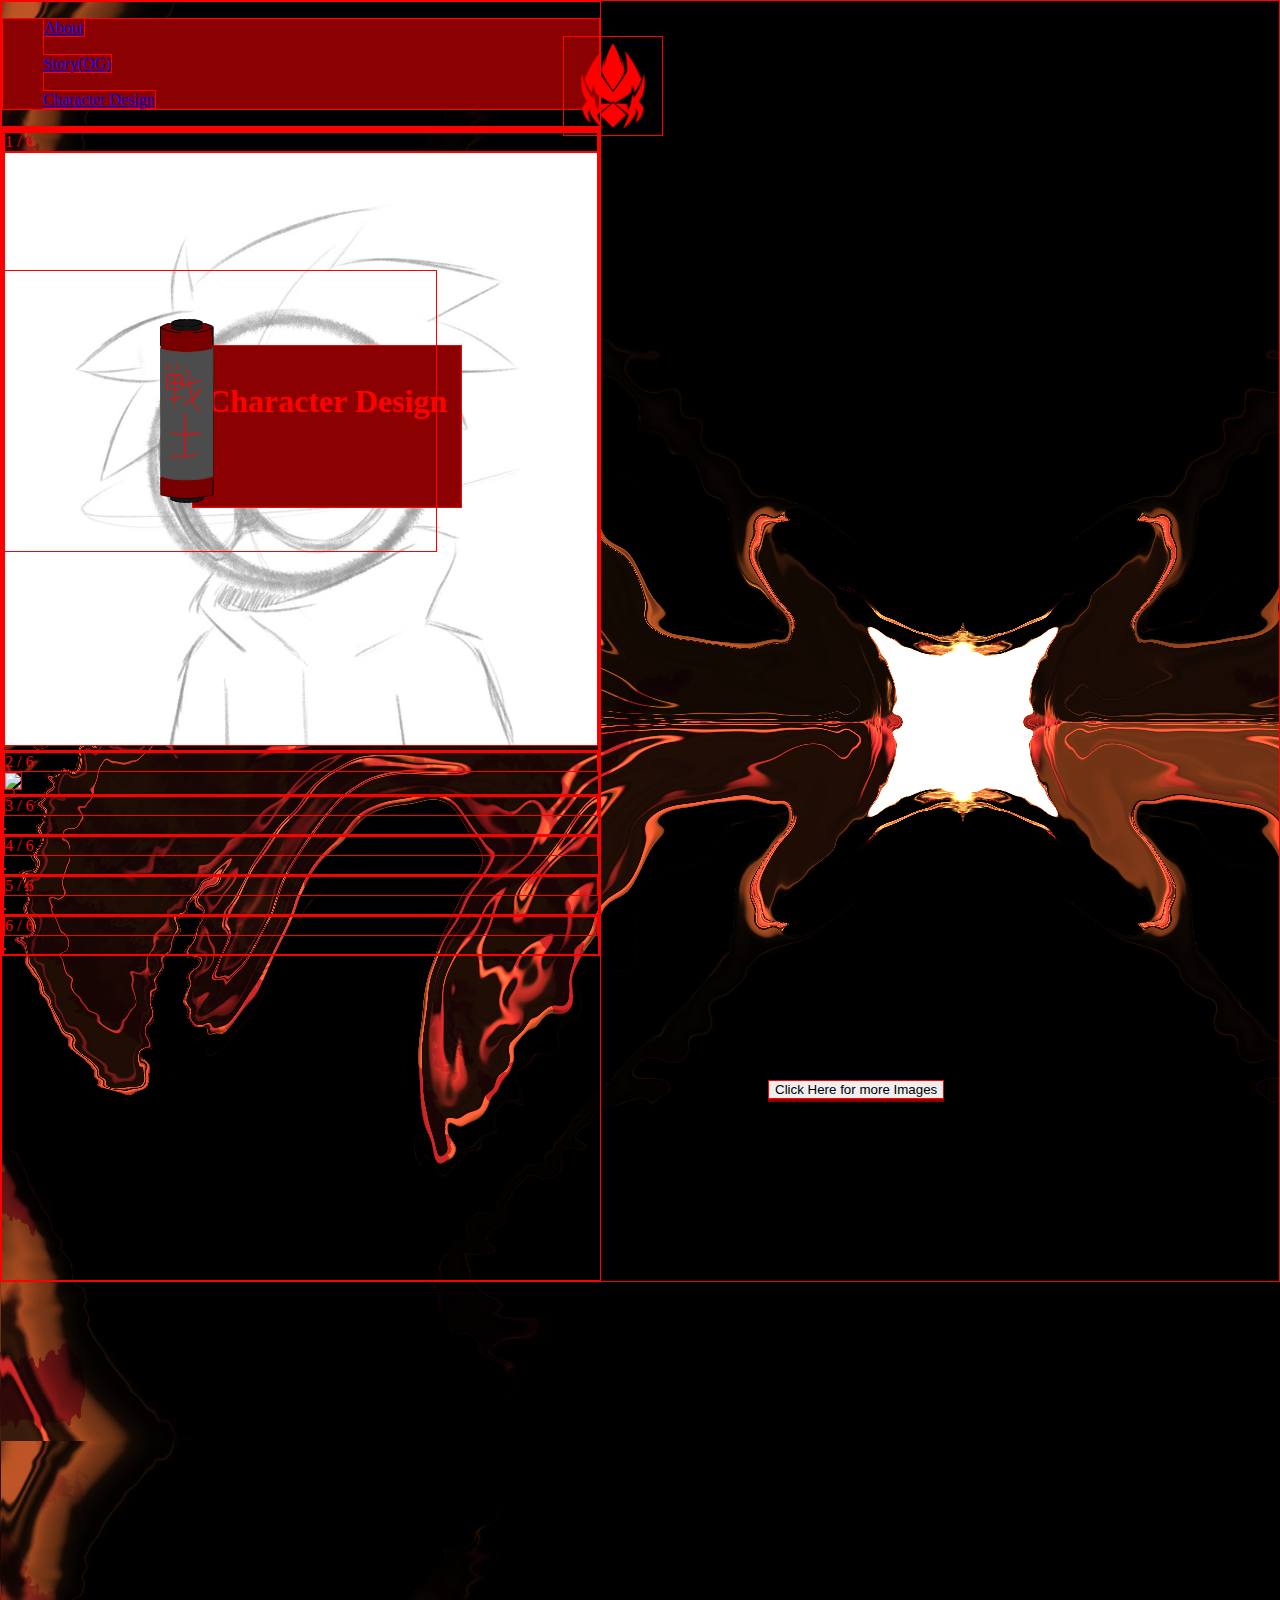
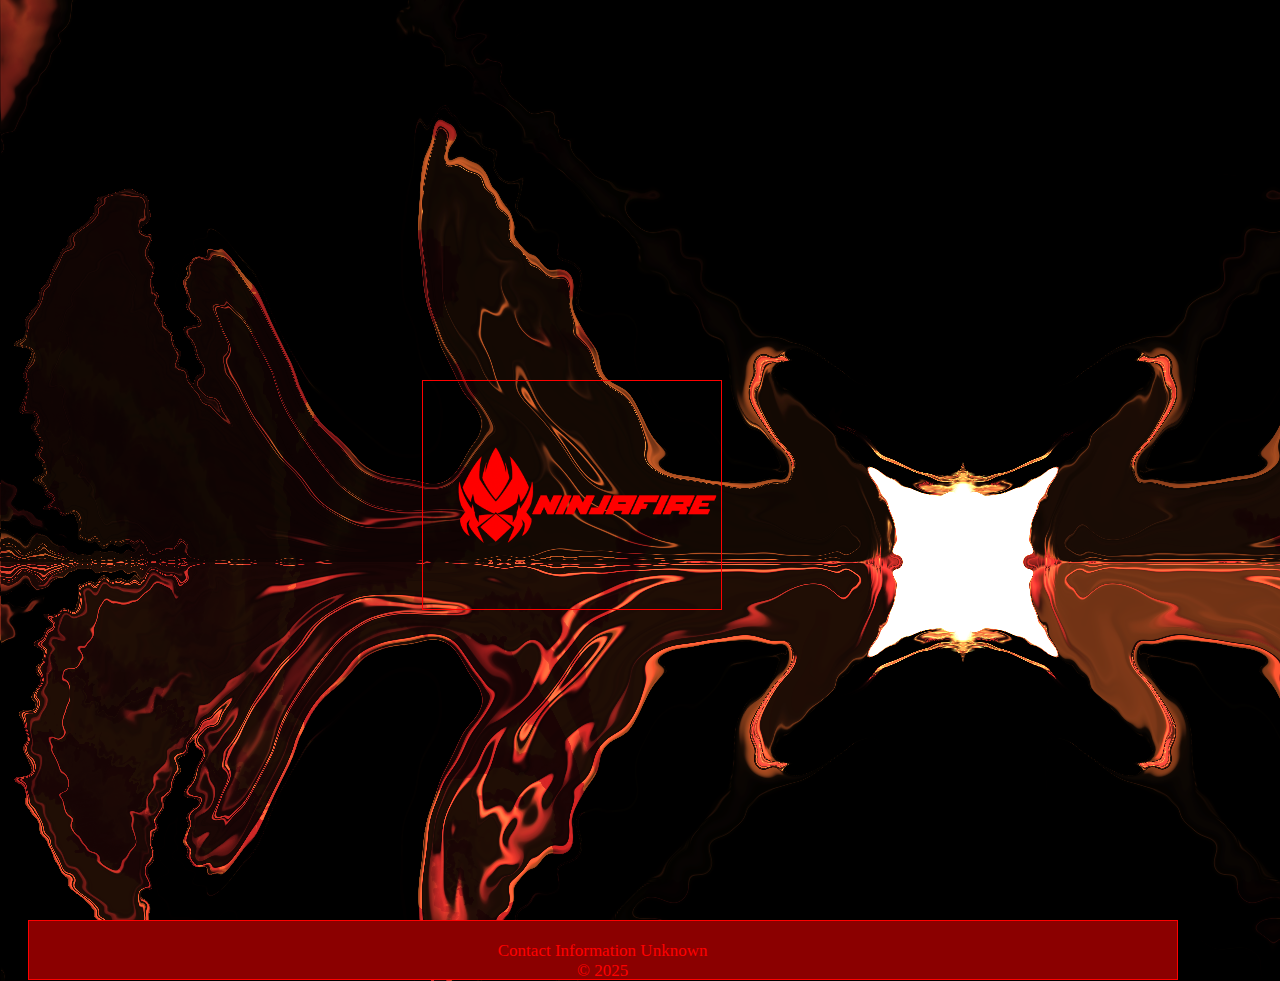
==== secondpage.html @ 98c7e497 "Add files via upload" ====
<!DOCTYPE html>
<html lang="en">
<head>
    <meta charset="UTF-8">
    <meta name="viewport" content="width=device-width, initial-scale=1.0">
    <title>Character Design | NinjaFire</title>
    
    <link rel="icon" type="image/x-icon" href="images/favicon.ico">
    
    <link rel="stylesheet" href="css/style_unknown.css">

<script src="./js/script25.js">   
</script>



<button class="button">Click Here for more Images</button>

<ul>
    <a href="#about">About</br></a>
    <a href="#story(og)"><br>Story(OG)</br></a>
    <a href="#characterdesign"><br>Character Design</br></a>
</ul>

   
</head>
<style>



#N1NJ4F123 {

border-image-source: url(https://i.ibb.co/Xx3QbT5n/Ninja-Fire-Logo-Name.png);
background-size: 100vw 100vh;
position: absolute;
top: 220vh;
left: 33vw;

width: 300px;
height: 230px;
}

#Logo {
    border-image-source: url(https://i.ibb.co/NdSmqXSh/Prototype-Ninja-Fire-Website-Logo2-0.png);
    width: 100px;
    position: absolute;
    top: 4vh;
    left: 44vw;
}
    
/* Sidebar Style: Shinobi Scroll*/
#Scroll {
    border-image: url(https://i.ibb.co/Psf630Kz/Scroll-of-The-Ninja-Fire.png);
    width: 500px;
    
        position: absolute;
        position: absolute;
    
    top: 30vh;
    left: -4.9vw;
    
}

h1  {
    
    text-align: center;
    position: absolute;
    font-family:Bahnschrift ;
    font-size: xx-large;
    color: red;
    background-color: darkred;

    top: 36vh;
    left: 15vw;
    
            width: 270px;
            height: 162.9px;

            
            
}
    
p {
    position: absolute;
    font-family: Bahnschrift;
    margin: 40% ;
}


</style>
<body>
    
                <div id="intro" class="intro"></div>
                <div id="main-content" class="hidden"></div>

    <h1><br>Character Design</br></h1>

        

                <!-- Container for the Image Gallery -->
                 <div class="container">

                    <!-- Full-width images with number-->
                    <div class="mySlides">
                        <div class="numbertext">1 / 6</div>
                        <img src="images/N1NJ4F123-23COV323D.jpg" style="width: 100%;">
                    </div>


                    <div class="mySlides">
                        <div class="numbertext">2 / 6</div>
                        <img src="images/" style="width: 100%;">
                    </div>



                    <div class="mySlides">
                        <div class="numbertext">3 / 6</div>
                        <img src="" style="width: 100%;">
                    </div>


                    <div class="mySlides">
                        <div class="numbertext">4 / 6</div>
                        <img src="" style="width: 100%;">
                    </div>


                    <div class="mySlides">
                        <div class="numbertext">5 / 6</div>
                        <img src="" style="width: 100%;">
                    </div>


                    <div class="mySlides">
                        <div class="numbertext">6 / 6</div>
                        <img src="" style="width: 100%;">
                    </div>


                    
                 </div>
        


            <img id="Scroll" src="images/Scroll of The NinjaFire.png">

    <img id="N1NJ4F123" src="images/NinjaFire_LogoName.png">
    <img id="Logo" src="images/Prototype NinjaFire Website Logo2_0.png">



    
<footer id="bottomBar"><br>Contact Information Unknown</br> &copy; 2025</footer>

</body>
</html>
---- css/style_unknown.css ----
* {
    box-sizing: border-box;
    border: 1px solid red
}

body    {
    background:url(../images/N1NJ4F123_Artwork.png);
    
    width: 600px; height: 1280px;
margin: 0;
font-family: agora;
color: red;
}

footer {
    position: absolute;
    text-align: center;
    padding: 0px;
    background-color: darkred;
    color: red;
width: 1150px;
height: 60px;
    top:280vh;
    right: 8vw;
    z-index: 2;

    font-family: Agora;
    font-size: 17px;
}





.button {
    position: absolute;
    top: 120vh ;
    margin-bottom: 20px;
    left: 60vw ;
    cursor: pointer;
    box-shadow: 0 3px darkred;
}

.button:hover {
    background-color: brown;
}

.button:active {
    background-color: red;
    box-shadow: 0 3px darkgray;
    transform: translateY(4px);
  }

ul    {
    display: block;
    background-color: darkred;

}
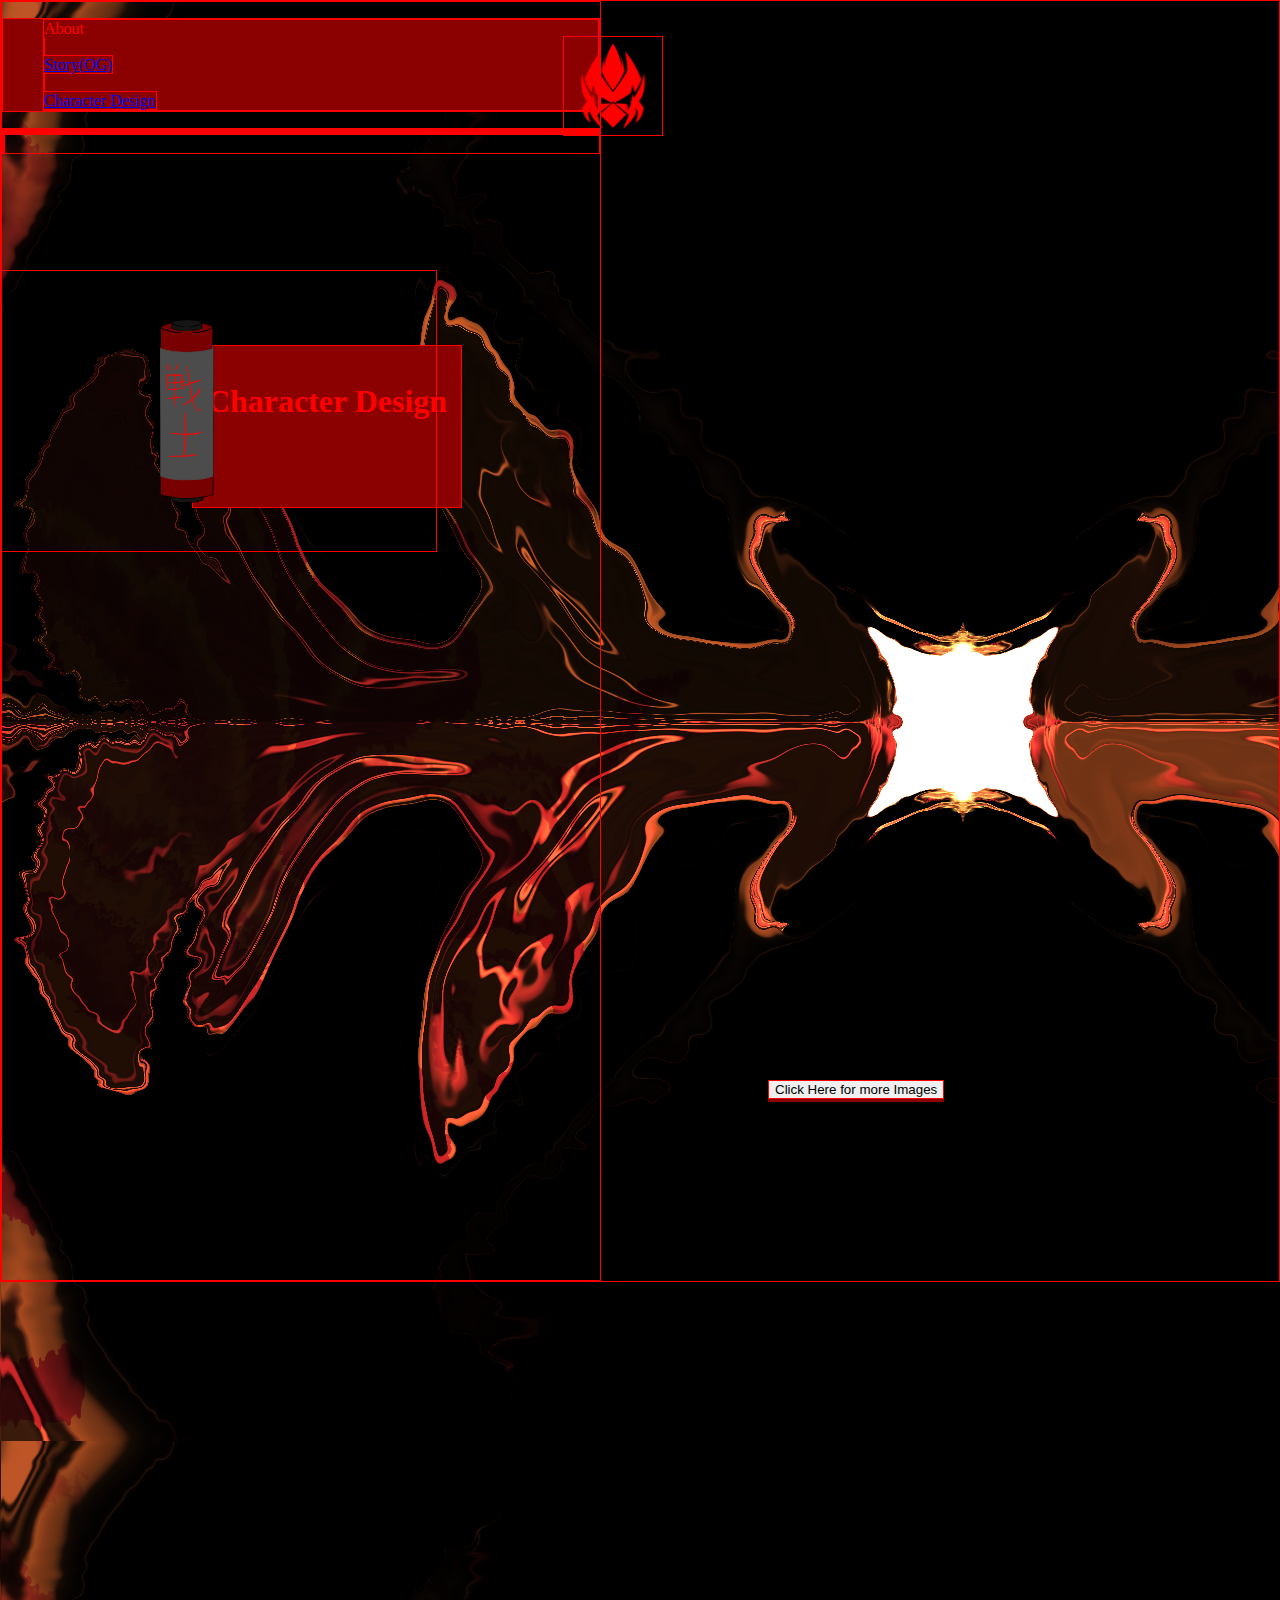
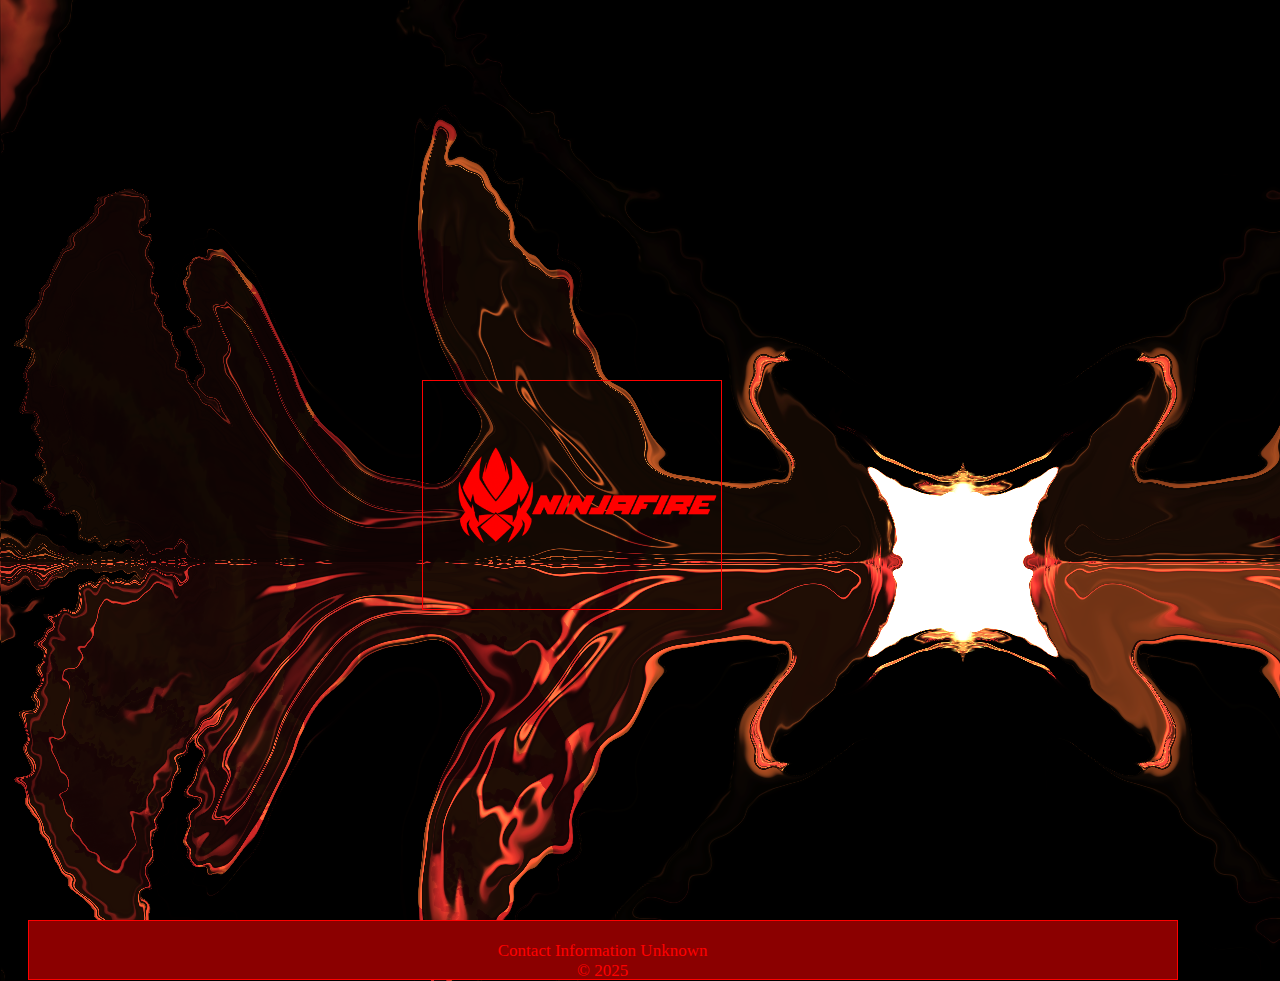
==== commit 44166e6d: "Add files via upload" ====
--- a/secondpage.html
+++ b/secondpage.html
@@ -17,9 +17,9 @@
 <button class="button">Click Here for more Images</button>
 
 <ul>
-    <a href="#about">About</br></a>
-    <a href="#story(og)"><br>Story(OG)</br></a>
-    <a href="#characterdesign"><br>Character Design</br></a>
+    <div class="sidebar"<a href="index.html">About</br></a>
+    <a href="thirdpage.html"><br>Story(OG)</br></a>
+    <a href="characterdesign"><br>Character Design</br></a>
 </ul>
 
    
@@ -98,44 +98,11 @@
         
 
                 <!-- Container for the Image Gallery -->
-                 <div class="container">
+                 <div class="gallery">
+                    <div class="gallery-item">
 
                     <!-- Full-width images with number-->
-                    <div class="mySlides">
-                        <div class="numbertext">1 / 6</div>
-                        <img src="images/N1NJ4F123-23COV323D.jpg" style="width: 100%;">
-                    </div>
-
-
-                    <div class="mySlides">
-                        <div class="numbertext">2 / 6</div>
-                        <img src="images/" style="width: 100%;">
-                    </div>
-
-
-
-                    <div class="mySlides">
-                        <div class="numbertext">3 / 6</div>
-                        <img src="" style="width: 100%;">
-                    </div>
-
-
-                    <div class="mySlides">
-                        <div class="numbertext">4 / 6</div>
-                        <img src="" style="width: 100%;">
-                    </div>
-
-
-                    <div class="mySlides">
-                        <div class="numbertext">5 / 6</div>
-                        <img src="" style="width: 100%;">
-                    </div>
-
-
-                    <div class="mySlides">
-                        <div class="numbertext">6 / 6</div>
-                        <img src="" style="width: 100%;">
-                    </div>
+            
 
 
                     
@@ -146,8 +113,10 @@
             <img id="Scroll" src="images/Scroll of The NinjaFire.png">
 
     <img id="N1NJ4F123" src="images/NinjaFire_LogoName.png">
+   
+   <a href="index.html">
     <img id="Logo" src="images/Prototype NinjaFire Website Logo2_0.png">
-
+</a>
 
 
     
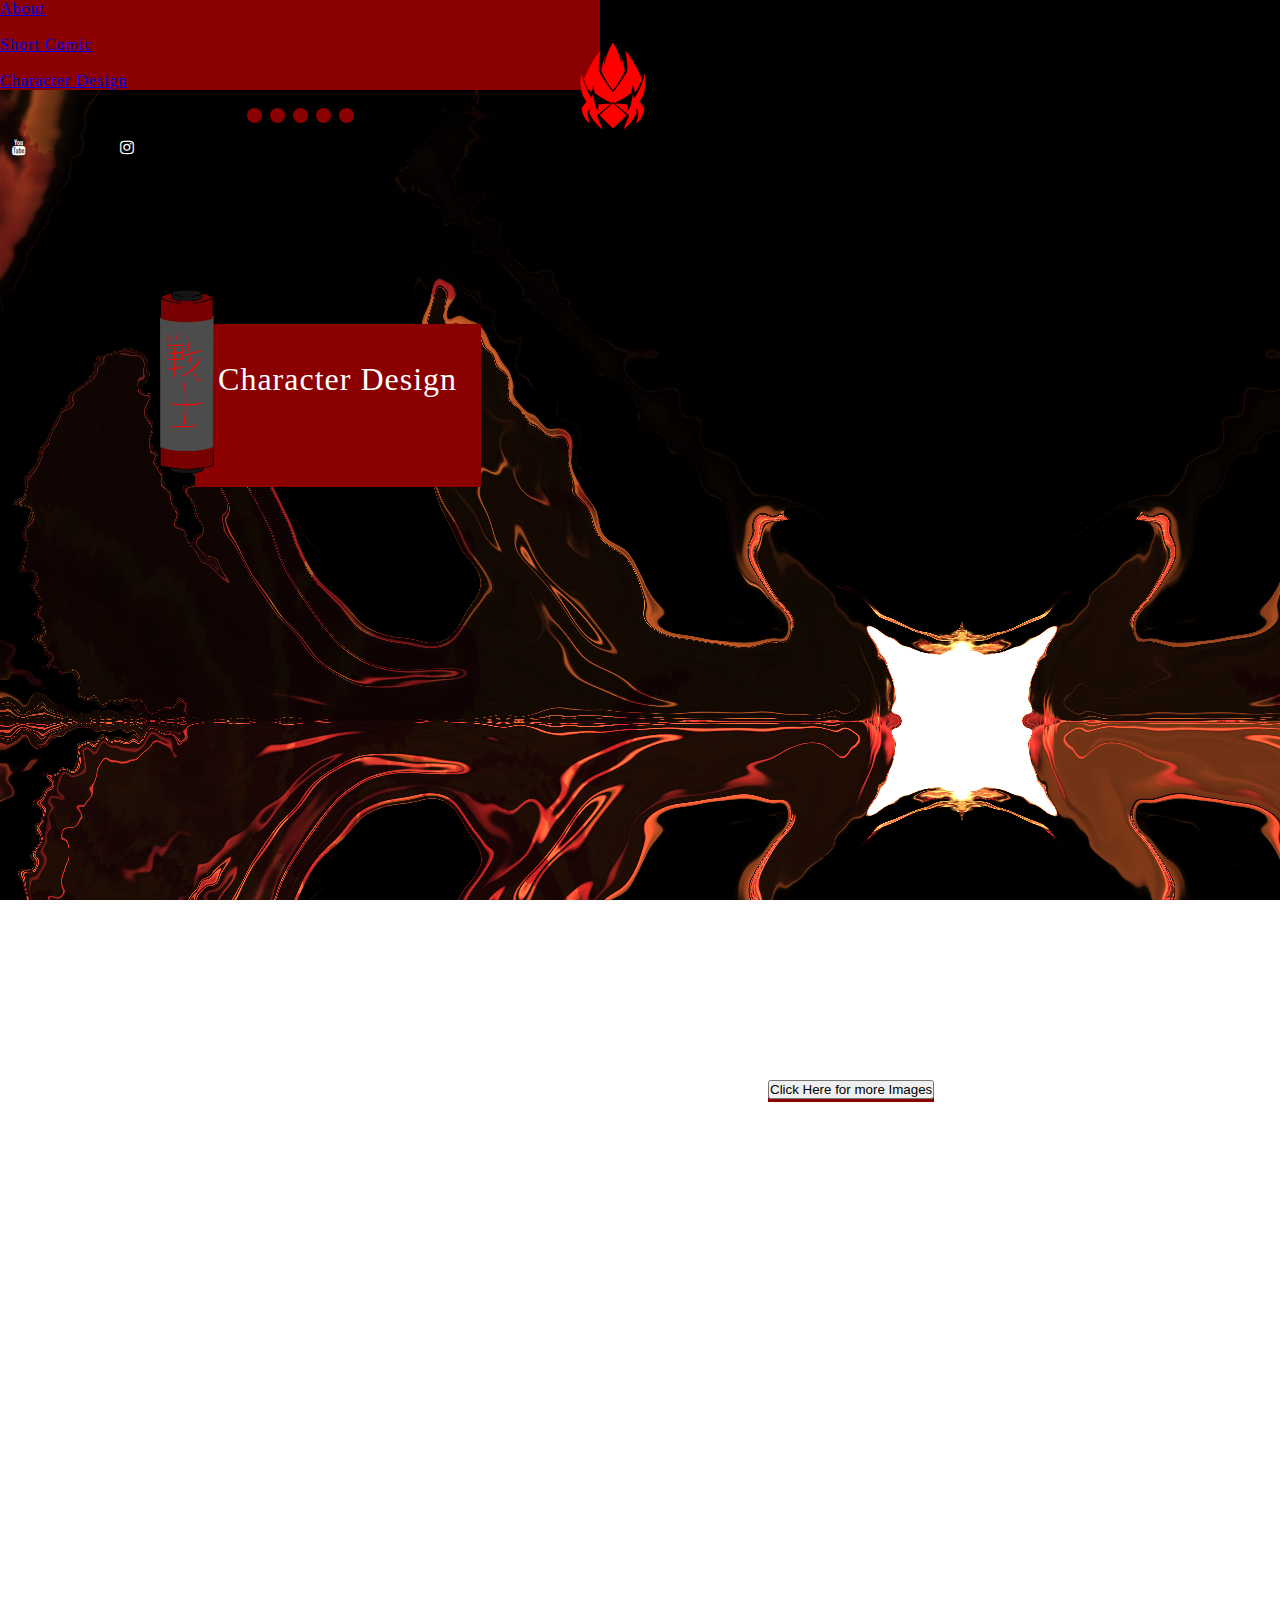
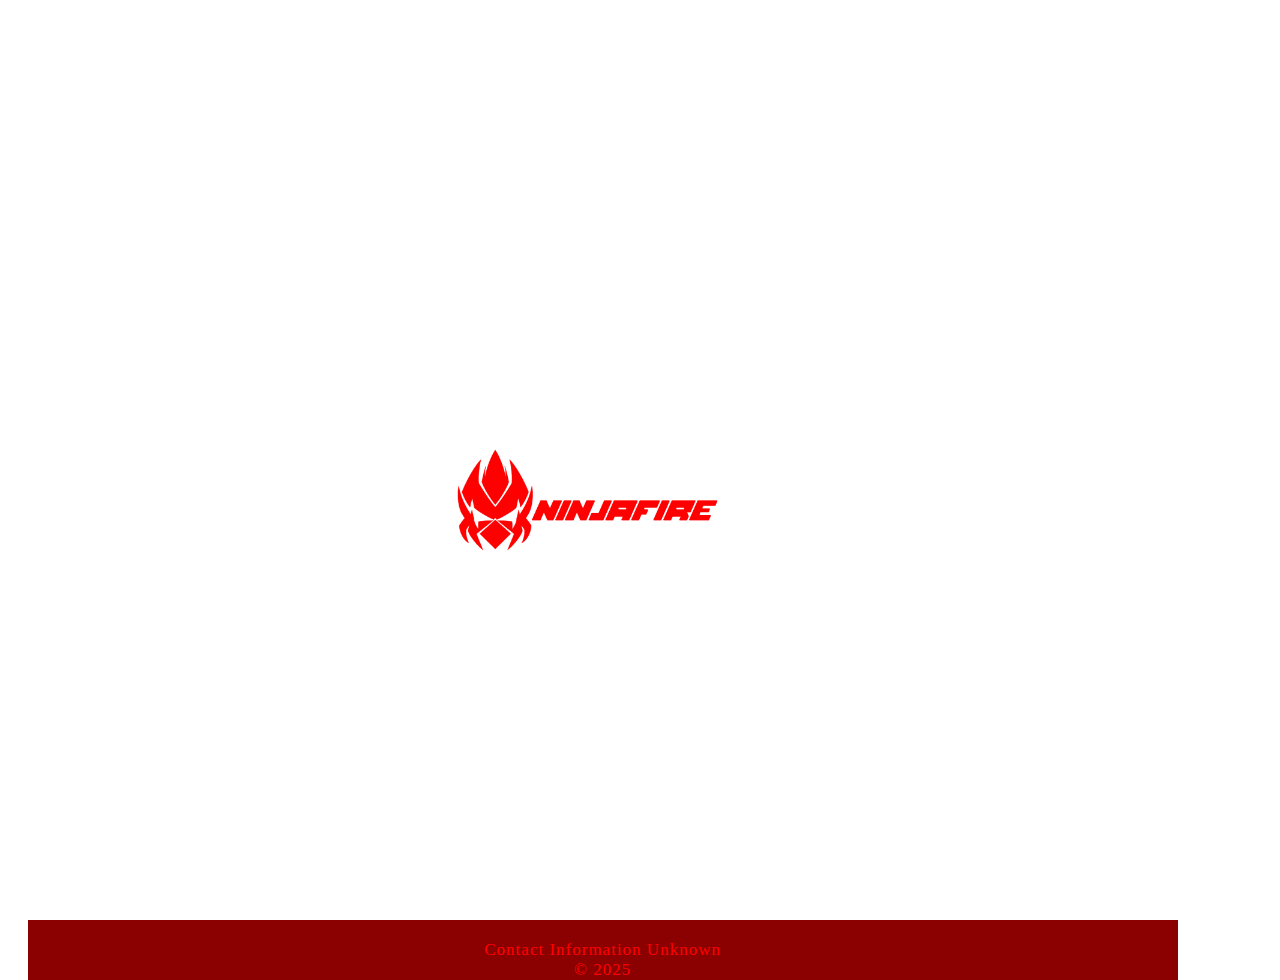
==== commit 962e4b09: "Add files via upload" ====
--- a/secondpage.html
+++ b/secondpage.html
@@ -9,6 +9,8 @@
     
     <link rel="stylesheet" href="css/style_unknown.css">
 
+    <link rel="stylesheet" href="https://cdnjs.cloudflare.com/ajax/libs/font-awesome/4.7.0/css/font-awesome.min.css">
+
 <script src="./js/script25.js">   
 </script>
 
@@ -17,8 +19,8 @@
 <button class="button">Click Here for more Images</button>
 
 <ul>
-    <div class="sidebar"<a href="index.html">About</br></a>
-    <a href="thirdpage.html"><br>Story(OG)</br></a>
+    <div class="sidebar"><a href="index.html">About</a></div>
+    <a href="thirdpage.html"><br>Short Comic</br></a>
     <a href="characterdesign"><br>Character Design</br></a>
 </ul>
 
@@ -37,7 +39,7 @@
 left: 33vw;
 
 width: 300px;
-height: 230px;
+height: 240px;
 }
 
 #Logo {
@@ -56,27 +58,29 @@
         position: absolute;
         position: absolute;
     
-    top: 30vh;
+    top: 26.8vh;
     left: -4.9vw;
-    
+    object-fit: contain;
 }
 
 h1  {
     
     text-align: center;
     position: absolute;
-    font-family:Bahnschrift ;
+    font-family:Agora;
+    letter-spacing:1px;
     font-size: xx-large;
-    color: red;
+    font-weight: normal;
+    color: white;
     background-color: darkred;
 
     top: 36vh;
-    left: 15vw;
-    
-            width: 270px;
+    left: 15.2vw;
+    
+            width: 286px;
             height: 162.9px;
 
-            
+            object-fit: contain;
             
 }
     
@@ -86,7 +90,47 @@
     margin: 40% ;
 }
 
-
+#Profile{
+    width: 30%;
+    left: 55vw;
+    top: 45vh;
+    position: absolute;
+}
+
+#Symbol{
+    width: 40%;
+    left: 55vw;
+    top: 45vh;
+    position: absolute;
+}
+
+#Dimenson{
+    width: 450px;
+    left: 55vw;
+    top: 45vh;
+    position: absolute;
+}
+
+#ModelSheet {
+    width: 450px;
+    left: 55vw;
+    top: 45vh;
+    position: absolute;
+}
+
+#TrueForm {
+    width: 450px;
+    left: 55vw;
+    top: 45vh;
+    position: absolute;
+}
+
+#Comic {
+    width: 450px;
+    left: 55vw;
+    top: 45vh;
+    position: absolute;   
+}
 </style>
 <body>
     
@@ -98,19 +142,57 @@
         
 
                 <!-- Container for the Image Gallery -->
-                 <div class="gallery">
+                 <div class="container">
                     <div class="gallery-item">
 
                     <!-- Full-width images with number-->
-            
-
-
-                    
-                 </div>
+            <div class="mySlides fade">
+                <div class="numbertext"></div>
+                <img id="Profile" src="images/N1NJ4F123-23COV323D.jpg">
+                <div class="text">Profile Picture (Concept)</div>
+                     </div>
         
+                     <div class="mySlides fade">
+                        <div class="numbertext"></div>
+                        <img id="Symbol" src="images/IMG_2024.png">
+                        <div class="text">NinjaFire Symbol design (Logo)</div>
+                             </div>
+
+                             <div class="mySlides fade">
+                                <div class="numbertext"></div>
+                                <img id="Dimenson" src="images/NF Scroll.png">
+                                <div class="text">Scroll 3D model</div>
+                                     </div>
+
+                                     <div class="mySlides fade">
+                                        <div class="numbertext"></div>
+                                        <img id="ModelSheet" src="images/NinjaFire ModelSheet Updated.jpg">
+                                        <div class="text">Character Model Sheet Size</div>
+                                             </div>         
+                                             
+                        <div class="mySlides fade">
+                        <div class="numbertext"></div>
+                        <img id="TrueForm" src="images/N1NJ4F123 True Ultimate Form.jpg">
+                        <div class="text">NinjaFire True Form (Concept)</div>
+                        </div>
+                                             
+                            <!-- Next and previous buttons -->
+  
+</div>
+<br>
+
+<!-- The dots/circles -->
+<div style="text-align:center">
+    <span class="dot" onclick="currentSlide(1)"></span>
+    <span class="dot" onclick="currentSlide(2)"></span>
+    <span class="dot" onclick="currentSlide(3)"></span>
+    <span class="dot" onclick="currentSlide(4)"></span>
+    <span class="dot" onclick="currentSlide(5)"></span>
+  </div>
 
 
             <img id="Scroll" src="images/Scroll of The NinjaFire.png">
+           
 
     <img id="N1NJ4F123" src="images/NinjaFire_LogoName.png">
    
@@ -119,6 +201,13 @@
 </a>
 
 
+        <!-- Youtube -->
+   
+        <a href="https:www.youtube.com/c/NinjaFire" class="fa fa-youtube" style="color: white"></a>
+     
+        <!-- Instagram -->
+        <a href="https://www.instagram.com/ninjafirelord/" class="fa fa-instagram" style="color: white;">
+        </a>
     
 <footer id="bottomBar"><br>Contact Information Unknown</br> &copy; 2025</footer>
 
--- a/css/style_unknown.css
+++ b/css/style_unknown.css
@@ -1,15 +1,8 @@
-* {
-    box-sizing: border-box;
-    border: 1px solid red
-}
-
 body    {
     background:url(../images/N1NJ4F123_Artwork.png);
-    
     width: 600px; height: 1280px;
-margin: 0;
-font-family: agora;
-color: red;
+    padding: 0;
+    background-attachment: fixed;
 }
 
 footer {
@@ -25,6 +18,8 @@
     z-index: 2;
 
     font-family: Agora;
+    font-weight: normal;
+    letter-spacing: 1px;
     font-size: 17px;
 }
 
@@ -54,6 +49,118 @@
 ul    {
     display: block;
     background-color: darkred;
-
+        object-fit: contain;
+        font-family: Agora;
+        font-weight: normal;
+        letter-spacing: 1px;
+        color: red;
 }
 
+* {box-sizing:border-box}
+
+/* Slideshow container */
+.slideshow-container {
+  max-width: 1000px;
+  position: relative;
+  margin: auto;
+}
+
+/* Hide the images by default */
+.mySlides {
+  display: none;
+}
+
+/* Next & previous buttons */
+.prev, .next {
+  cursor: pointer;
+  position: absolute;
+  top: 50%;
+  width: auto;
+  margin-top: -22px;
+  padding: 16px;
+  color: red;
+  font-weight: bold;
+  font-size: 18px;
+  transition: 0.6s ease;
+  border-radius: 0 3px 3px 0;
+  user-select: none;
+}
+
+/* Position the "next button" to the right */
+.next {
+  right: 0;
+  border-radius: 3px 0 0 3px;
+}
+
+/* On hover, add a black background color with a little bit see-through */
+.prev:hover, .next:hover {
+  background-color: rgba(0,0,0,0.8);
+}
+
+/* Caption text */
+.text {
+  color: #f2f2f2;
+  font-size: 30px;
+  font-family:Bahnschrift;
+  padding: 8px 12px;
+  position: absolute;
+  top: 500px;
+  right: 12vw;
+  width: 100%;
+  text-align: center;
+}
+
+/* Number text (1/3 etc) */
+.numbertext {
+  color: #ff0000;
+  font-size: 20px;
+  padding: 8px 12px;
+  position: absolute;
+  top: 20vh;
+  right: 40vw;
+  font-family: Gameplaya;
+}
+
+/* The dots/bullets/indicators */
+.dot {
+  cursor: pointer;
+  height: 15px;
+  width: 15px;
+  margin: 0 2px;
+  background-color: #8b0000;
+  border-radius: 50%;
+  display: inline-block;
+  transition: background-color 0.6s ease;
+  right: 0vw;
+  
+}
+
+.active, .dot:hover {
+  background-color: #ff0000;
+}
+
+/* Fading animation */
+.fade {
+  animation-name: fade;
+  animation-duration: 1.5s;
+}
+
+@keyframes fade {
+  from {opacity: .4}
+  to {opacity: 1}
+}
+
+*{
+  margin:0;
+  padding:0;
+  }
+  .fa{
+  padding:10px;
+  width:100px;
+  margin:2px;
+  text-decoration: none;
+  font-size:50px;
+  color: WhiteSmoke;
+  display: flex;
+  flex-direction: column;
+  }